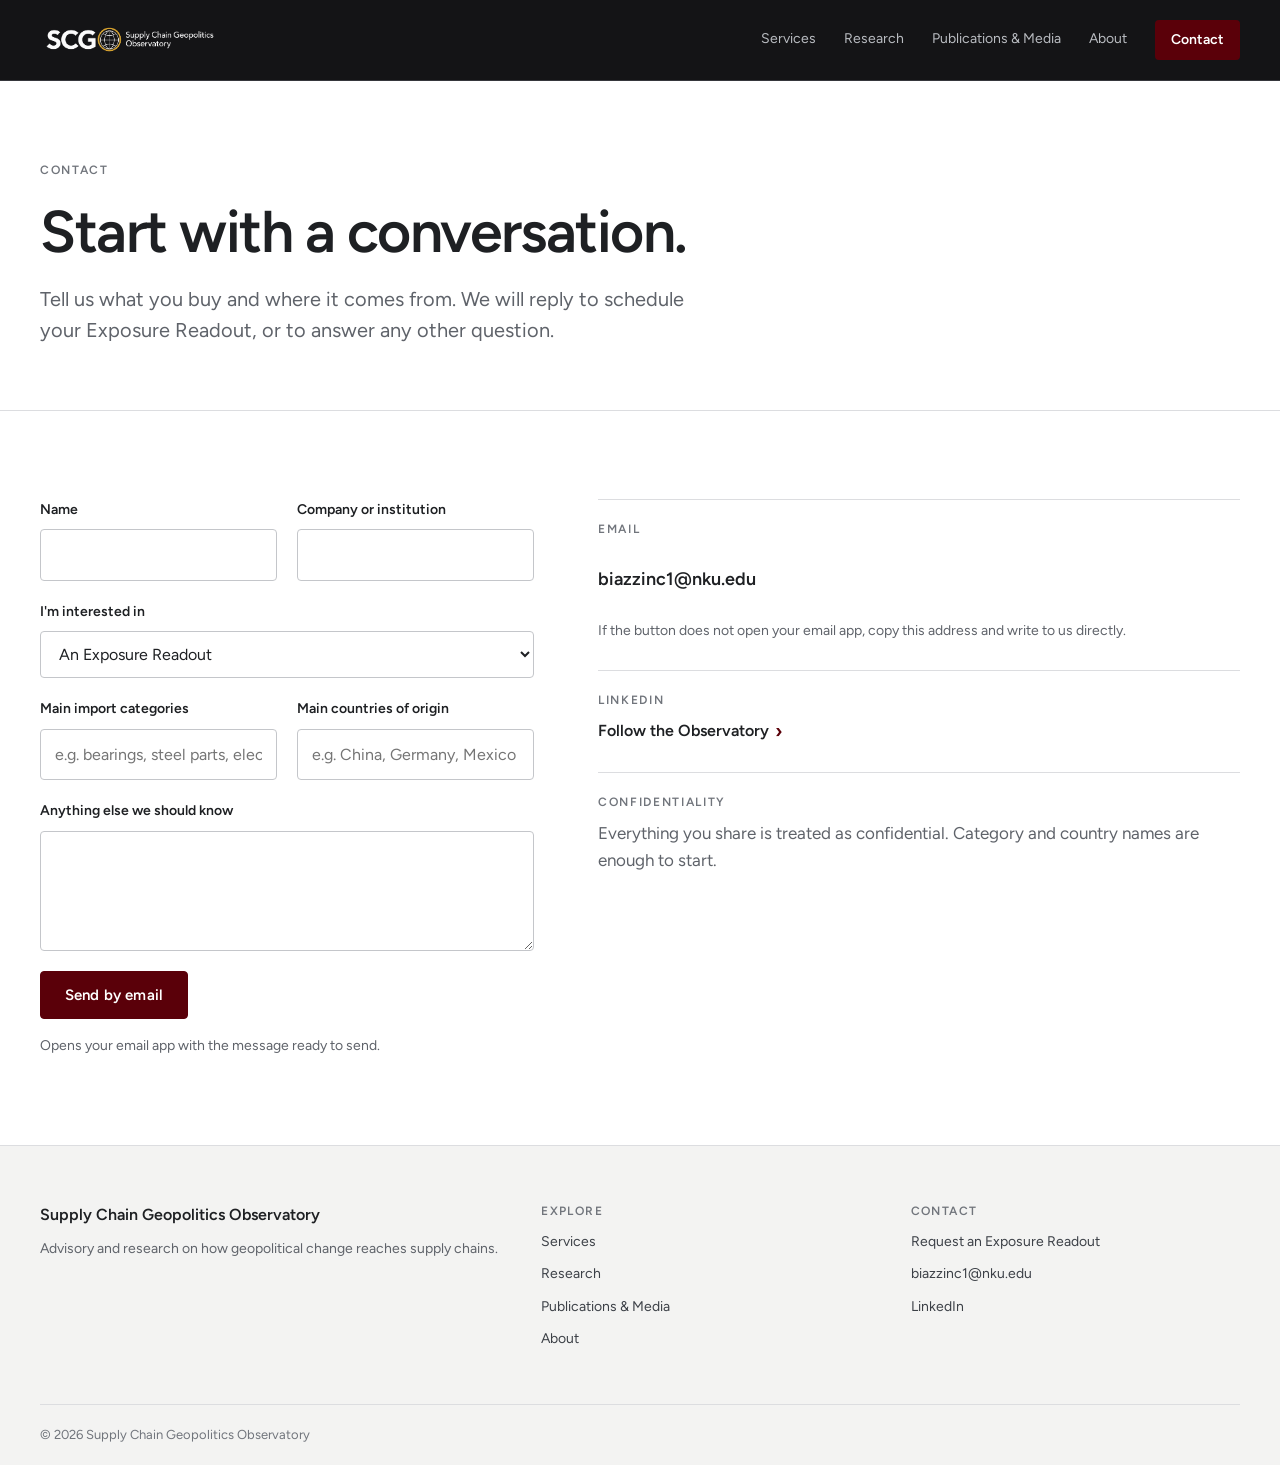
==== contact.html @ 4d45be13 "atualizacao 10302026" ====
<!doctype html>
<html lang="en">
<head>
  <meta charset="utf-8">
  <meta name="viewport" content="width=device-width, initial-scale=1, viewport-fit=cover">
  <meta name="description" content="Request an Exposure Readout or get in touch with the Supply Chain Geopolitics Observatory.">
  <title>Contact | Supply Chain Geopolitics Observatory</title>
  <link rel="icon" href="favicon.svg">
  <link rel="preconnect" href="https://fonts.googleapis.com">
  <link rel="preconnect" href="https://fonts.gstatic.com" crossorigin>
  <link rel="stylesheet" href="https://fonts.googleapis.com/css2?family=Figtree:wght@400;500;600;700&amp;display=swap">
  <link rel="stylesheet" href="site.css">
</head>
<body>
  <a class="sg-skip" href="#main">Skip to content</a>
  <header class="sg-header">
    <div class="sg-wrap sg-header-inner">
      <a class="sg-logo" href="index.html" aria-label="Supply Chain Geopolitics Observatory home">
        <img src="logo.png" alt="SCG Supply Chain Geopolitics Observatory">
      </a>
      <nav class="sg-nav" aria-label="Primary navigation">
        <a href="work-with-us.html">Services</a>
        <a href="projects.html">Research</a>
        <a href="publications.html">Publications &amp; Media</a>
        <a href="who-we-are.html">About</a>
        <a class="sg-nav-cta" href="contact.html" aria-current="page">Contact</a>
      </nav>
    </div>
  </header>

  <main id="main">
    <section class="sg-page-hero">
      <div class="sg-wrap">
        <p class="sg-kicker">Contact</p>
        <h1 class="sg-h1">Start with a conversation.</h1>
        <p class="sg-lede">Tell us what you buy and where it comes from. We will reply to schedule your Exposure Readout, or to answer any other question.</p>
      </div>
    </section>

    <section class="sg-section">
      <div class="sg-wrap sg-contact">
        <form class="sg-form" id="contact-form" novalidate>
          <div class="sg-field">
            <label for="cf-name">Name</label>
            <input id="cf-name" name="name" type="text" autocomplete="name" required>
          </div>
          <div class="sg-field">
            <label for="cf-company">Company or institution</label>
            <input id="cf-company" name="company" type="text" autocomplete="organization">
          </div>
          <div class="sg-field sg-field--full">
            <label for="cf-topic">I'm interested in</label>
            <select id="cf-topic" name="topic">
              <option>An Exposure Readout</option>
              <option>Another service (Map, Scenario Room, Briefing, training)</option>
              <option>A talk or keynote</option>
              <option>The Supply Chain Geopolitics Forum</option>
              <option>Research collaboration or student opportunities</option>
              <option>Something else</option>
            </select>
          </div>
          <div class="sg-field">
            <label for="cf-categories">Main import categories</label>
            <input id="cf-categories" name="categories" type="text" placeholder="e.g. bearings, steel parts, electronics">
          </div>
          <div class="sg-field">
            <label for="cf-countries">Main countries of origin</label>
            <input id="cf-countries" name="countries" type="text" placeholder="e.g. China, Germany, Mexico">
          </div>
          <div class="sg-field sg-field--full">
            <label for="cf-message">Anything else we should know</label>
            <textarea id="cf-message" name="message"></textarea>
          </div>
          <div class="sg-form-foot">
            <button class="sg-btn" type="submit">Send by email</button>
            <p class="sg-note" id="cf-status" role="status">Opens your email app with the message ready to send.</p>
          </div>
        </form>

        <div class="sg-aside">
          <div>
            <p class="sg-kicker">Email</p>
            <p class="sg-email">biazzinc1@nku.edu</p>
            <p class="sg-note">If the button does not open your email app, copy this address and write to us directly.</p>
          </div>
          <div>
            <p class="sg-kicker">LinkedIn</p>
            <a class="sg-link" href="https://www.linkedin.com/company/supply-chain-geopolitics-observ/">Follow the Observatory</a>
          </div>
          <div>
            <p class="sg-kicker">Confidentiality</p>
            <p class="sg-p">Everything you share is treated as confidential. Category and country names are enough to start.</p>
          </div>
        </div>
      </div>
    </section>

    <script>
      (function () {
        var form = document.getElementById('contact-form');
        var status = document.getElementById('cf-status');
        if (!form) return;
        var params = new URLSearchParams(location.search);
        var preset = params.get('topic');
        if (preset) {
          var sel = document.getElementById('cf-topic');
          for (var i = 0; i < sel.options.length; i++) {
            if (sel.options[i].text.toLowerCase().indexOf(preset.toLowerCase()) !== -1) { sel.selectedIndex = i; break; }
          }
        }
        form.addEventListener('submit', function (e) {
          e.preventDefault();
          var name = form.name.value.trim();
          if (!name) {
            status.textContent = 'Please add your name so we know who to reply to.';
            form.name.focus();
            return;
          }
          var topic = form.topic.value;
          var lines = [
            'Name: ' + name,
            'Company: ' + form.company.value.trim(),
            'Interested in: ' + topic,
            'Main import categories: ' + form.categories.value.trim(),
            'Main countries of origin: ' + form.countries.value.trim(),
            '',
            form.message.value.trim()
          ];
          var subject = topic + (form.company.value.trim() ? ' — ' + form.company.value.trim() : '');
          window.location.href = 'mailto:biazzinc1@nku.edu?subject=' + encodeURIComponent(subject) + '&body=' + encodeURIComponent(lines.join('\n'));
          status.textContent = 'Your email app should open with the message filled in. If it does not, write to biazzinc1@nku.edu.';
        });
      })();
    </script>
  </main>

  <footer class="sg-footer">
    <div class="sg-wrap sg-footer-grid">
      <div>
        <p class="sg-footer-title">Supply Chain Geopolitics Observatory</p>
        <p>Advisory and research on how geopolitical change reaches supply chains.</p>
      </div>
      <div>
        <p class="sg-footer-label">Explore</p>
        <a href="work-with-us.html">Services</a>
        <a href="projects.html">Research</a>
        <a href="publications.html">Publications &amp; Media</a>
        <a href="who-we-are.html">About</a>
      </div>
      <div>
        <p class="sg-footer-label">Contact</p>
        <a href="contact.html">Request an Exposure Readout</a>
        <a href="mailto:biazzinc1@nku.edu">biazzinc1@nku.edu</a>
        <a href="https://www.linkedin.com/company/supply-chain-geopolitics-observ/">LinkedIn</a>
      </div>
    </div>
    <div class="sg-wrap"><p class="sg-footer-bottom">© 2026 Supply Chain Geopolitics Observatory</p></div>
  </footer>
</body>
</html>
---- site.css ----
/* SCG Observatory — site design system
   Layout: one 1200px column, light white pages, carbon-black bands for the opening, Rosso Mugello for key actions and a few highlight bands,
   hairline rules instead of boxes, rectangular buttons. Single light look by design. */
:root{
  --lead:#141416;         /* preto carbono: header, hero, dark bands */
  --lead-2:#202125;       /* raised surface on carbon */
  --lead-line:#36373C;
  --accent:#5A0009;       /* Rosso Mugello: key actions and highlight backgrounds */
  --accent-hover:#440007;
  --on-accent-muted:#E2C9CB;
  --ink:#1E2023;          /* headings */
  --text:#3C4047;         /* body */
  --muted:#5F636A;        /* secondary text */
  --label:#71757C;        /* small labels */
  --line:#DCDDE0;
  --soft:#F3F3F2;
  --paper:#FFFFFF;
  --on-lead:#F3F3F2;
  --on-lead-muted:#B9BCC1;
  --font:"Figtree","Segoe UI",Helvetica,Arial,sans-serif;
  --radius:4px;
  color-scheme:light;
}

/* Base */
*{box-sizing:border-box}
html{scroll-behavior:smooth}
body{margin:0;background:var(--paper);color:var(--text);font-family:var(--font);font-size:17px;line-height:1.6;-webkit-font-smoothing:antialiased}
img{max-width:100%}
a{color:inherit;text-decoration:none}
a:focus-visible,button:focus-visible,input:focus-visible,textarea:focus-visible,summary:focus-visible{outline:2px solid var(--lead);outline-offset:3px}
.sg-wrap{max-width:1248px;margin:0 auto;padding-left:max(24px,env(safe-area-inset-left,0px));padding-right:max(24px,env(safe-area-inset-right,0px))}
.sg-skip{position:absolute;left:-9999px}
.sg-skip:focus{left:16px;top:16px;z-index:50;background:var(--paper);color:var(--ink);padding:10px 14px}

/* Type */
.sg-kicker{margin:0;font-size:12px;font-weight:600;letter-spacing:.14em;text-transform:uppercase;color:var(--label)}
.sg-h1,.sg-h2,.sg-h3{margin:0;color:var(--ink);font-weight:600;text-wrap:balance}
.sg-h1{font-size:clamp(38px,4.6vw,60px);line-height:1.08;letter-spacing:-.025em}
.sg-h2{font-size:clamp(28px,3vw,40px);line-height:1.15;letter-spacing:-.02em}
.sg-h3{font-size:21px;line-height:1.3;letter-spacing:-.01em}
.sg-lede{margin:0;font-size:20px;line-height:1.55;color:var(--muted);max-width:680px}
.sg-p{margin:0;color:var(--muted)}
.sg-meta{margin:0;font-size:14px;color:var(--label)}

/* Buttons and links */
.sg-btn{display:inline-flex;align-items:center;justify-content:center;gap:8px;min-height:48px;padding:12px 24px;border-radius:var(--radius);background:var(--accent);color:#fff;font-weight:600;font-size:15px;letter-spacing:.01em;border:1px solid var(--accent);cursor:pointer;font-family:inherit;transition:background .15s,border-color .15s}
.sg-btn:hover{background:var(--accent-hover);border-color:var(--accent-hover)}
.sg-btn--light{background:#fff;color:var(--accent);border-color:#fff}
.sg-btn--light:hover{background:var(--on-lead);border-color:var(--on-lead);color:var(--accent-hover)}
.sg-btn--ghost{background:transparent;color:var(--on-lead);border-color:var(--lead-line)}
.sg-btn--ghost:hover{background:var(--lead-2);border-color:var(--lead-2)}
.sg-link{display:inline-flex;align-items:center;gap:6px;font-weight:600;font-size:16px;color:var(--ink)}
.sg-link::after{content:"›";font-size:20px;line-height:1;color:var(--accent);transition:transform .15s}
.sg-link--light::after{color:inherit}
.sg-link:hover::after{transform:translateX(3px)}
.sg-link--light{color:var(--on-lead)}

/* Header */
.sg-header{background:var(--lead);color:var(--on-lead);position:sticky;top:env(safe-area-inset-top,0px);z-index:20;border-bottom:1px solid var(--lead-line)}
body::before{content:"";position:fixed;inset:0 0 auto;height:env(safe-area-inset-top,0px);z-index:21;background:var(--lead)}
.sg-header-inner{display:flex;align-items:center;justify-content:space-between;gap:16px 32px;min-height:80px;flex-wrap:wrap;padding-block:8px}
.sg-logo img{display:block;height:60px;width:auto}
.sg-nav{display:flex;align-items:center;gap:6px 28px;flex-wrap:wrap;font-size:14px}
.sg-nav a{color:var(--on-lead-muted);padding:6px 0;border-bottom:1px solid transparent;transition:color .15s}
.sg-nav a:hover{color:var(--on-lead)}
.sg-nav a[aria-current="page"]{color:var(--on-lead);border-bottom-color:var(--on-lead)}
.sg-nav a.sg-nav-cta{color:#fff;background:var(--accent);padding:9px 16px;border-radius:var(--radius);font-weight:600;border:0}
.sg-nav a.sg-nav-cta:hover{background:var(--accent-hover)}

/* Sections */
.sg-section{padding-block:88px}
.sg-section--soft{background:var(--soft)}
.sg-section--lead{background:var(--lead);color:var(--on-lead)}
.sg-section--lead .sg-h1,.sg-section--lead .sg-h2,.sg-section--lead .sg-h3{color:var(--on-lead)}
.sg-section--lead .sg-kicker,.sg-section--lead .sg-p,.sg-section--lead .sg-lede{color:var(--on-lead-muted)}
.sg-section--accent{background:var(--accent);color:#fff}
.sg-section--accent .sg-h1,.sg-section--accent .sg-h2,.sg-section--accent .sg-h3{color:#fff}
.sg-section--accent .sg-kicker,.sg-section--accent .sg-p,.sg-section--accent .sg-lede{color:var(--on-accent-muted)}
.sg-section--lead .sg-btn--light{color:var(--lead)}
.sg-section--lead .sg-btn--light:hover{color:var(--lead)}
.sg-section--rule{border-top:1px solid var(--line)}
.sg-stack{display:flex;flex-direction:column;gap:44px}
.sg-head{display:flex;flex-wrap:wrap;justify-content:space-between;align-items:flex-end;gap:16px 32px}
.sg-head>div{display:flex;flex-direction:column;gap:12px;max-width:760px}

/* Page opening (inner pages) */
.sg-page-hero{padding-block:80px 64px;border-bottom:1px solid var(--line)}
.sg-page-hero .sg-wrap{display:flex;flex-direction:column;gap:20px}

/* Home hero */
.sg-hero{background:var(--lead);color:var(--on-lead)}
.sg-hero-grid{padding-block:88px 84px;display:grid;grid-template-columns:1.2fr 1fr;gap:64px;align-items:end}
.sg-hero-copy{display:flex;flex-direction:column;gap:24px;min-width:0}
.sg-hero .sg-kicker{color:var(--on-lead-muted)}
.sg-hero .sg-h1{color:var(--on-lead);font-size:clamp(40px,5vw,66px)}
.sg-hero .sg-lede{color:var(--on-lead-muted)}
.sg-actions{display:flex;flex-wrap:wrap;align-items:center;gap:16px 24px}
.sg-signal{background:var(--lead-2);border-radius:6px;padding:32px;display:flex;flex-direction:column;gap:22px;min-width:0}
.sg-signal p{margin:0}
.sg-signal-head{display:flex;justify-content:space-between;align-items:baseline;gap:8px 16px;flex-wrap:wrap;font-size:13px;color:var(--on-lead-muted)}
.sg-signal-head p:first-child{font-weight:600;letter-spacing:.12em;text-transform:uppercase;font-size:12px;color:var(--on-lead)}
.sg-signal-main{display:flex;flex-direction:column;gap:8px;padding-bottom:22px;border-bottom:1px solid var(--lead-line)}
.sg-fig{font-weight:600;letter-spacing:-.025em;line-height:1;color:var(--on-lead);font-variant-numeric:tabular-nums}
.sg-fig--lg{font-size:clamp(34px,3.8vw,46px)}
.sg-fig--md{font-size:30px;margin-bottom:8px!important}
.sg-signal-note{font-size:15px;line-height:1.5;color:var(--on-lead-muted)}
.sg-signal-pair{display:grid;grid-template-columns:1fr 1fr;gap:20px}
.sg-source{font-size:12px;line-height:1.5;color:var(--on-lead-muted)}

/* Featured-in strip */
.sg-featured{background:var(--soft);border-bottom:1px solid var(--line)}
.sg-featured-inner{display:flex;align-items:center;gap:32px;padding-block:20px}
.sg-featured .sg-kicker{flex-shrink:0}
.sg-marquee{flex:1;min-width:0;overflow:hidden;-webkit-mask-image:linear-gradient(to right,transparent,#000 6%,#000 94%,transparent);mask-image:linear-gradient(to right,transparent,#000 6%,#000 94%,transparent)}
.sg-marquee-track{display:flex;width:max-content;animation:sg-marquee 50s linear infinite}
.sg-marquee:hover .sg-marquee-track{animation-play-state:paused}
.sg-marquee ul{display:flex;list-style:none;margin:0;padding:0;flex-shrink:0}
.sg-marquee li{padding-right:56px;white-space:nowrap;font-size:15px;color:var(--text)}
@keyframes sg-marquee{from{transform:translateX(0)}to{transform:translateX(-50%)}}

/* Ruled columns (3 across) */
.sg-cols{display:grid;grid-template-columns:repeat(3,minmax(0,1fr));border-top:1px solid var(--line)}
.sg-cols>*{padding:32px 40px 0 0;display:flex;flex-direction:column;gap:14px;min-width:0}
.sg-cols>*+*{border-left:1px solid var(--line);padding-left:40px}
.sg-cols--2{grid-template-columns:repeat(2,minmax(0,1fr))}
.sg-offer{margin-top:auto!important;padding-top:14px;font-size:14px;font-weight:600;color:var(--ink)}

/* Ruled list rows */
.sg-rows{border-top:1px solid var(--line);min-width:0}
.sg-row{display:grid;grid-template-columns:200px minmax(0,1fr);gap:8px 32px;padding:28px 0;border-bottom:1px solid var(--line)}
.sg-row>div{display:flex;flex-direction:column;gap:8px;min-width:0}
.sg-row .sg-meta{padding-top:3px}
a.sg-row:hover .sg-h3{text-decoration:underline;text-underline-offset:4px}

/* Split layouts */
.sg-split{display:grid;grid-template-columns:.85fr 1.6fr;gap:64px}
.sg-split>*{min-width:0}
.sg-split-intro{display:flex;flex-direction:column;gap:16px;align-items:flex-start}

/* Cards (news) */
.sg-cards{display:grid;grid-template-columns:repeat(3,minmax(0,1fr));gap:24px}
.sg-card{background:var(--soft);border-radius:6px;padding:28px;display:flex;flex-direction:column;gap:14px;min-width:0}
.sg-card--flush{padding:0;overflow:hidden}
.sg-card-body{padding:24px 28px 28px;display:flex;flex-direction:column;gap:10px}
.sg-card--lead{background:var(--accent);color:#fff}
.sg-card--lead .sg-h3{color:var(--on-lead)}
.sg-card--lead .sg-p,.sg-card--lead .sg-kicker,.sg-card--lead .sg-meta{color:var(--on-accent-muted)}
.sg-push{margin-top:auto}
.sg-date{margin:0;display:flex;align-items:baseline;gap:10px;font-size:44px;font-weight:600;letter-spacing:-.03em;line-height:1}
.sg-date span{font-size:15px;font-weight:400;letter-spacing:0}
.sg-live{display:flex;align-items:center;gap:8px}
.sg-live::before{content:"";width:8px;height:8px;border-radius:50%;background:#2F9E5B}
.sg-person{display:flex;align-items:center;gap:12px}
.sg-person img{width:44px;height:44px;border-radius:50%;object-fit:cover;object-position:top}
.sg-person p{margin:0;line-height:1.3}
.sg-person strong{color:var(--ink);font-size:15px}
.sg-photo{aspect-ratio:16/9;max-width:100%;background:#E6E6E4;display:flex;align-items:center;justify-content:center;padding:16px;text-align:center;font-size:14px;color:var(--muted)}
.sg-gallery{display:grid;grid-template-columns:repeat(4,minmax(0,1fr));gap:16px}
.sg-gallery .sg-photo{aspect-ratio:4/3;border-radius:6px;background:var(--soft);font-size:13px}

/* Pillars (why) */
.sg-pillars{display:grid;grid-template-columns:repeat(3,minmax(0,1fr));gap:40px}
.sg-pillars>div{display:flex;flex-direction:column;gap:12px;border-top:2px solid var(--accent);padding-top:22px}

/* Services page */
.sg-service-group{display:grid;grid-template-columns:.7fr 2fr;gap:48px;padding-block:56px;border-top:1px solid var(--line)}
.sg-service-group:first-child{border-top:0;padding-top:0}
.sg-service-group>*{min-width:0}
.sg-service-group-intro{display:flex;flex-direction:column;gap:10px}
.sg-services{display:grid;grid-template-columns:repeat(2,minmax(0,1fr));gap:24px}
.sg-service{border:1px solid var(--line);border-radius:6px;padding:28px;display:flex;flex-direction:column;gap:14px}
.sg-service-top{display:flex;justify-content:space-between;align-items:baseline;gap:12px;flex-wrap:wrap}
.sg-badge{font-size:13px;font-weight:600;color:var(--muted);background:var(--soft);padding:4px 10px;border-radius:999px;white-space:nowrap}
.sg-q{margin:0;font-size:16px;font-style:italic;color:var(--muted)}
.sg-ticks{list-style:none;margin:0;padding:14px 0 0;border-top:1px solid var(--line);display:flex;flex-direction:column;gap:8px;font-size:15px;color:var(--text)}
.sg-ticks li{display:flex;gap:10px}
.sg-ticks li::before{content:"";flex-shrink:0;width:10px;height:1px;background:var(--accent);margin-top:12px}
.sg-steps{display:grid;grid-template-columns:repeat(3,minmax(0,1fr));gap:40px;counter-reset:step}
.sg-steps>div{display:flex;flex-direction:column;gap:10px;counter-increment:step}
.sg-steps>div::before{content:counter(step);display:flex;align-items:center;justify-content:center;width:36px;height:36px;border-radius:50%;border:1px solid var(--on-lead-muted);font-weight:600;font-size:15px;color:var(--on-lead)}

/* Research page */
.sg-feature{display:grid;grid-template-columns:1fr 1fr;gap:56px;align-items:center}
.sg-feature>*{min-width:0}
.sg-feature img{width:100%;border-radius:6px;display:block}
.sg-feature-copy{display:flex;flex-direction:column;gap:16px;align-items:flex-start}

/* Publications */
.sg-pubs{border-top:1px solid var(--line)}
.sg-pub{display:grid;grid-template-columns:90px minmax(0,1fr);gap:8px 28px;padding:26px 0;border-bottom:1px solid var(--line)}
.sg-pub>div{display:flex;flex-direction:column;gap:6px;min-width:0}
.sg-pub-year{font-size:15px;font-weight:600;color:var(--ink);font-variant-numeric:tabular-nums}
.sg-pub-title{margin:0;font-size:18px;font-weight:600;line-height:1.4;color:var(--ink)}
.sg-pub-authors,.sg-pub-source{margin:0;font-size:15px;line-height:1.5;color:var(--muted)}
.sg-pub-links{display:flex;flex-wrap:wrap;gap:8px 24px;margin-top:4px}
.sg-pub-links a{font-size:15px;font-weight:600;color:var(--ink);text-decoration:underline;text-underline-offset:3px;text-decoration-color:var(--line)}
.sg-pub-links a:hover{text-decoration-color:var(--ink)}
details.sg-more{margin-top:6px}
details.sg-more summary{cursor:pointer;font-size:15px;font-weight:600;color:var(--ink);list-style:none;display:inline-flex;gap:8px;align-items:center}
details.sg-more summary::-webkit-details-marker{display:none}
details.sg-more summary::after{content:"+";font-weight:400;font-size:18px}
details.sg-more[open] summary::after{content:"–"}
.sg-more-body{display:flex;flex-direction:column;gap:14px;margin-top:16px;max-width:720px}
.sg-more-body img{border-radius:6px;display:block}
.sg-video{position:relative;aspect-ratio:16/9;max-width:100%;background:#000;border-radius:6px;overflow:hidden}
.sg-video iframe,.sg-video video{position:absolute;inset:0;width:100%;height:100%;border:0}
audio{width:100%}
.sg-forthcoming{font-style:italic}

/* About */
.sg-founder{display:grid;grid-template-columns:320px minmax(0,1fr);gap:64px;align-items:start}
.sg-founder img{width:100%;aspect-ratio:4/5;object-fit:cover;object-position:top;border-radius:6px;display:block}
.sg-founder-copy{display:flex;flex-direction:column;gap:18px}
.sg-facts{list-style:none;margin:8px 0 0;padding:20px 0 0;border-top:1px solid var(--line);display:grid;grid-template-columns:repeat(3,minmax(0,1fr));gap:20px}
.sg-facts li{display:flex;flex-direction:column;gap:4px;font-size:14px;color:var(--muted);line-height:1.45}
.sg-facts strong{font-size:22px;font-weight:600;color:var(--ink);letter-spacing:-.01em}
.sg-dogs{display:grid;grid-template-columns:repeat(2,minmax(0,1fr));gap:32px}
.sg-dog{display:grid;grid-template-columns:88px minmax(0,1fr);gap:18px;align-items:center}
.sg-dog img{width:88px;height:88px;border-radius:50%;object-fit:cover;object-position:center 18%}
.sg-dog p{margin:0}

/* Contact */
.sg-contact{display:grid;grid-template-columns:1fr 1.3fr;gap:64px;align-items:start}
.sg-contact>*{min-width:0}
.sg-form{display:grid;grid-template-columns:1fr 1fr;gap:20px}
.sg-field{display:flex;flex-direction:column;gap:8px;min-width:0}
.sg-field--full{grid-column:1/-1}
.sg-field label{font-size:14px;font-weight:600;color:var(--ink)}
.sg-field input,.sg-field textarea,.sg-field select{font:inherit;font-size:16px;color:var(--ink);background:var(--paper);border:1px solid #C4C6CA;border-radius:var(--radius);padding:12px 14px;width:100%}
.sg-field textarea{min-height:120px;resize:vertical}
.sg-field input:focus,.sg-field textarea:focus,.sg-field select:focus{border-color:var(--accent);outline:none;box-shadow:0 0 0 3px rgba(90,0,9,.15)}
.sg-form-foot{grid-column:1/-1;display:flex;flex-wrap:wrap;align-items:center;gap:16px 24px}
.sg-note{margin:0;font-size:14px;color:var(--muted)}
.sg-aside{display:flex;flex-direction:column;gap:28px}
.sg-aside>div{display:flex;flex-direction:column;gap:8px;padding-top:20px;border-top:1px solid var(--line)}
.sg-email{font-size:18px;font-weight:600;color:var(--ink);user-select:all;word-break:break-all}

/* CTA band */
.sg-cta{display:grid;grid-template-columns:1.2fr 1fr;gap:32px 80px;align-items:center}
.sg-cta>div{display:flex;flex-direction:column;gap:16px;align-items:flex-start}

/* Footer */
.sg-footer{background:var(--soft);color:var(--muted);font-size:14px;border-top:1px solid var(--line)}
.sg-footer-grid{display:grid;grid-template-columns:1.4fr 1fr 1fr;gap:40px;padding-block:56px 40px}
.sg-footer-grid p{margin:0}
.sg-footer-grid>div{display:flex;flex-direction:column;gap:10px}
.sg-footer-title{font-size:16px;font-weight:600;color:var(--ink)}
.sg-footer-label{font-size:12px;font-weight:600;letter-spacing:.12em;text-transform:uppercase;color:var(--label)}
.sg-footer a{color:var(--text)}
.sg-footer a:hover{color:var(--ink);text-decoration:underline}
.sg-footer-bottom{border-top:1px solid var(--line);padding-block:20px;font-size:13px;color:var(--label)}

/* Responsive */
@media (max-width:1000px){
  .sg-hero-grid,.sg-split,.sg-cta,.sg-feature,.sg-contact,.sg-service-group{grid-template-columns:1fr;gap:40px}
  .sg-cards{grid-template-columns:1fr 1fr}
  .sg-gallery{grid-template-columns:1fr 1fr}
  .sg-founder{grid-template-columns:240px minmax(0,1fr);gap:40px}
}
@media (max-width:760px){
  body{font-size:16px}
  .sg-section{padding-block:64px}
  .sg-page-hero{padding-block:56px 44px}
  .sg-hero-grid{padding-block:64px}
  .sg-cols,.sg-cols--2,.sg-pillars,.sg-steps,.sg-cards,.sg-services,.sg-dogs,.sg-footer-grid{grid-template-columns:1fr}
  .sg-cols>*,.sg-cols>*+*{padding:28px 0;border-left:0}
  .sg-cols>*+*{border-top:1px solid var(--line)}
  .sg-row{grid-template-columns:1fr}
  .sg-founder{grid-template-columns:1fr}
  .sg-founder img{max-width:300px}
  .sg-facts{grid-template-columns:1fr}
  .sg-form{grid-template-columns:1fr}
  .sg-logo img{height:48px}
  .sg-nav{gap:4px 18px;font-size:13px}
}
@media (max-width:560px){
  .sg-signal{padding:24px}
  .sg-signal-pair{grid-template-columns:1fr}
  .sg-featured-inner{flex-direction:column;align-items:flex-start;gap:10px}
  .sg-marquee{width:100%}
  .sg-pub{grid-template-columns:1fr}
}
@media (prefers-reduced-motion:reduce){
  html{scroll-behavior:auto}
  .sg-marquee{-webkit-mask-image:none;mask-image:none}
  .sg-marquee-track{animation:none;width:auto}
  .sg-marquee ul{flex-wrap:wrap;row-gap:8px}
  .sg-marquee ul[aria-hidden]{display:none}
  .sg-link::after,.sg-btn{transition:none}
}
.sg-footer{padding:0}

/* Older pages that still load styles.css (trade, lipstick): keep them in the site palette */
.sg-nav a.sg-nav-cta{border-radius:var(--radius)!important}
.text-link,.citation-list a,.bio-link,.profile-name-row button,.person-card .role,.canine-grid .profile-role{color:var(--ink)!important}
.light-button{background:var(--accent)!important;color:#fff!important;border-radius:var(--radius)!important}
.light-button:hover{background:var(--accent-hover)!important}
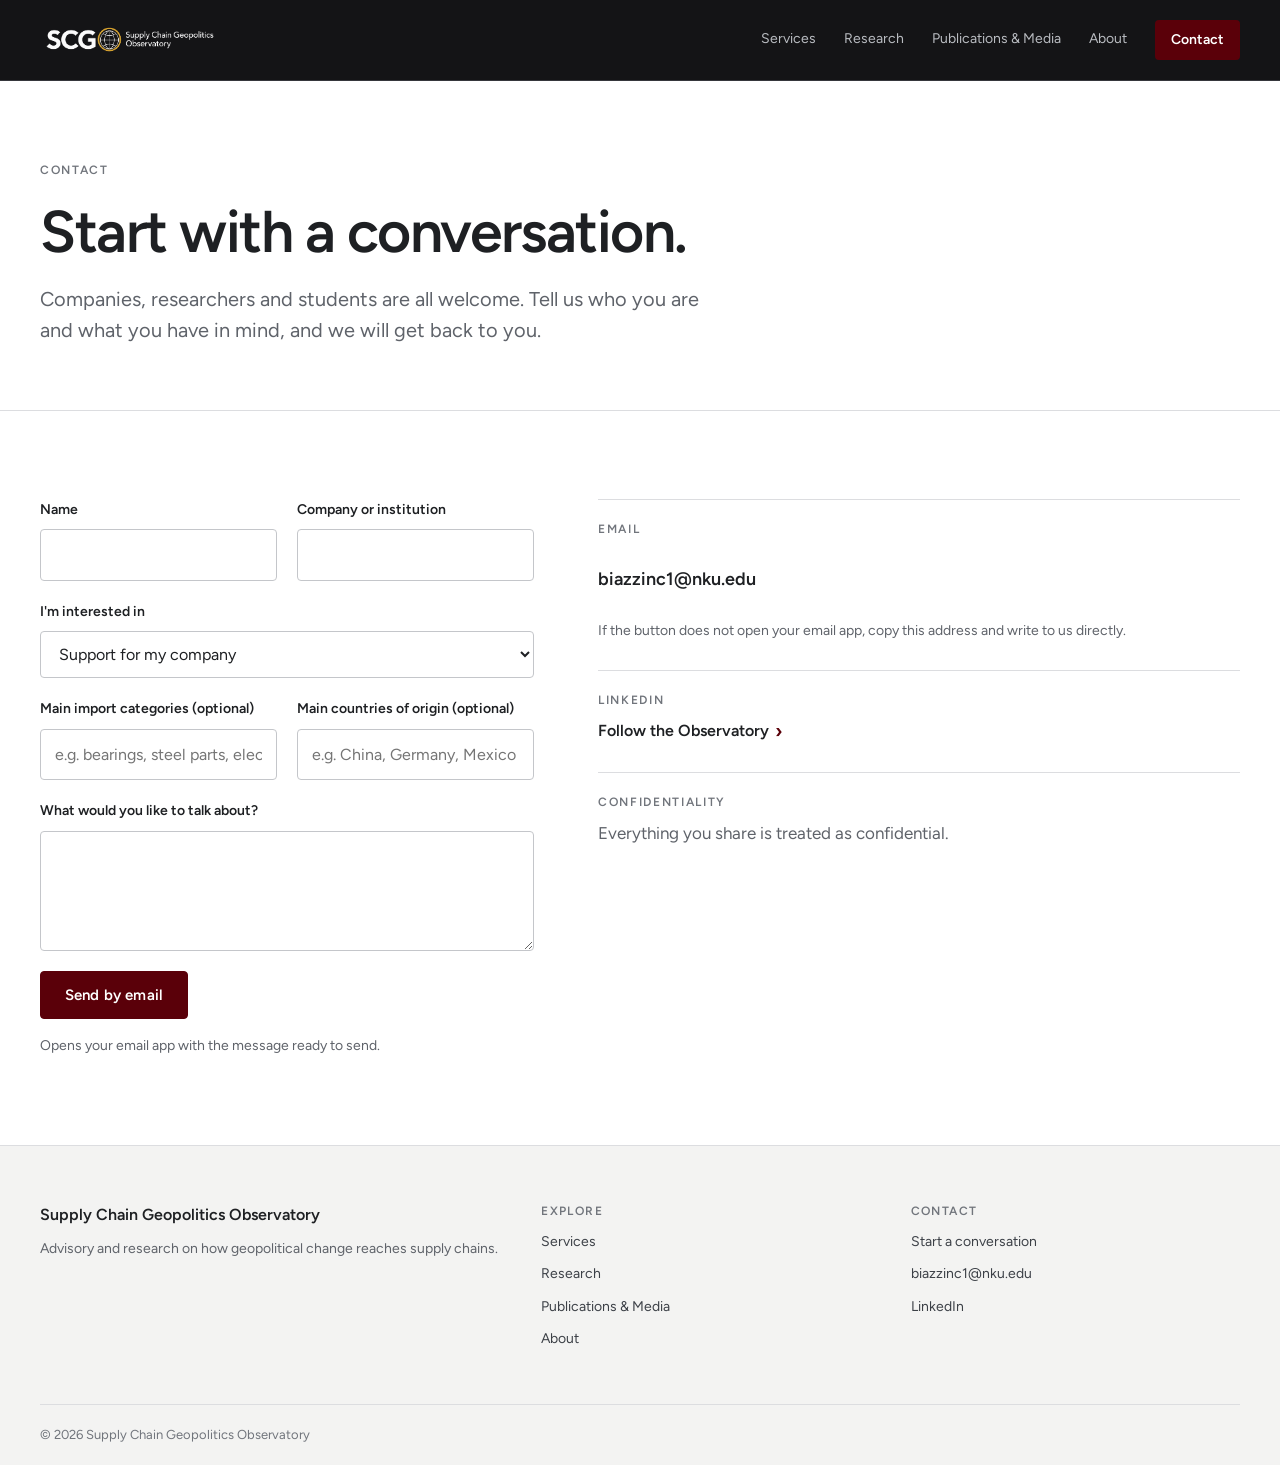
==== commit 6b19a68b: "Add files via upload" ====
--- a/contact.html
+++ b/contact.html
@@ -3,7 +3,7 @@
 <head>
   <meta charset="utf-8">
   <meta name="viewport" content="width=device-width, initial-scale=1, viewport-fit=cover">
-  <meta name="description" content="Request an Exposure Readout or get in touch with the Supply Chain Geopolitics Observatory.">
+  <meta name="description" content="Get in touch with the Supply Chain Geopolitics Observatory. Companies, researchers and students are welcome.">
   <title>Contact | Supply Chain Geopolitics Observatory</title>
   <link rel="icon" href="favicon.svg">
   <link rel="preconnect" href="https://fonts.googleapis.com">
@@ -33,7 +33,7 @@
       <div class="sg-wrap">
         <p class="sg-kicker">Contact</p>
         <h1 class="sg-h1">Start with a conversation.</h1>
-        <p class="sg-lede">Tell us what you buy and where it comes from. We will reply to schedule your Exposure Readout, or to answer any other question.</p>
+        <p class="sg-lede">Companies, researchers and students are all welcome. Tell us who you are and what you have in mind, and we will get back to you.</p>
       </div>
     </section>
 
@@ -51,24 +51,24 @@
           <div class="sg-field sg-field--full">
             <label for="cf-topic">I'm interested in</label>
             <select id="cf-topic" name="topic">
-              <option>An Exposure Readout</option>
-              <option>Another service (Map, Scenario Room, Briefing, training)</option>
+              <option>Support for my company</option>
+              <option>Research collaboration</option>
+              <option>Student opportunities</option>
               <option>A talk or keynote</option>
               <option>The Supply Chain Geopolitics Forum</option>
-              <option>Research collaboration or student opportunities</option>
               <option>Something else</option>
             </select>
           </div>
-          <div class="sg-field">
-            <label for="cf-categories">Main import categories</label>
+          <div class="sg-field" data-company-only>
+            <label for="cf-categories">Main import categories (optional)</label>
             <input id="cf-categories" name="categories" type="text" placeholder="e.g. bearings, steel parts, electronics">
           </div>
-          <div class="sg-field">
-            <label for="cf-countries">Main countries of origin</label>
+          <div class="sg-field" data-company-only>
+            <label for="cf-countries">Main countries of origin (optional)</label>
             <input id="cf-countries" name="countries" type="text" placeholder="e.g. China, Germany, Mexico">
           </div>
           <div class="sg-field sg-field--full">
-            <label for="cf-message">Anything else we should know</label>
+            <label for="cf-message">What would you like to talk about?</label>
             <textarea id="cf-message" name="message"></textarea>
           </div>
           <div class="sg-form-foot">
@@ -89,7 +89,7 @@
           </div>
           <div>
             <p class="sg-kicker">Confidentiality</p>
-            <p class="sg-p">Everything you share is treated as confidential. Category and country names are enough to start.</p>
+            <p class="sg-p">Everything you share is treated as confidential.</p>
           </div>
         </div>
       </div>
@@ -108,6 +108,14 @@
             if (sel.options[i].text.toLowerCase().indexOf(preset.toLowerCase()) !== -1) { sel.selectedIndex = i; break; }
           }
         }
+        var topicSel = document.getElementById('cf-topic');
+        function syncFields() {
+          var show = topicSel.selectedIndex === 0;
+          var els = form.querySelectorAll('[data-company-only]');
+          for (var j = 0; j < els.length; j++) els[j].style.display = show ? '' : 'none';
+        }
+        topicSel.addEventListener('change', syncFields);
+        syncFields();
         form.addEventListener('submit', function (e) {
           e.preventDefault();
           var name = form.name.value.trim();
@@ -117,15 +125,12 @@
             return;
           }
           var topic = form.topic.value;
-          var lines = [
-            'Name: ' + name,
-            'Company: ' + form.company.value.trim(),
-            'Interested in: ' + topic,
-            'Main import categories: ' + form.categories.value.trim(),
-            'Main countries of origin: ' + form.countries.value.trim(),
-            '',
-            form.message.value.trim()
-          ];
+          var lines = ['Name: ' + name, 'Company or institution: ' + form.company.value.trim(), 'Interested in: ' + topic];
+          if (topicSel.selectedIndex === 0) {
+            if (form.categories.value.trim()) lines.push('Main import categories: ' + form.categories.value.trim());
+            if (form.countries.value.trim()) lines.push('Main countries of origin: ' + form.countries.value.trim());
+          }
+          lines.push('', form.message.value.trim());
           var subject = topic + (form.company.value.trim() ? ' — ' + form.company.value.trim() : '');
           window.location.href = 'mailto:biazzinc1@nku.edu?subject=' + encodeURIComponent(subject) + '&body=' + encodeURIComponent(lines.join('\n'));
           status.textContent = 'Your email app should open with the message filled in. If it does not, write to biazzinc1@nku.edu.';
@@ -149,7 +154,7 @@
       </div>
       <div>
         <p class="sg-footer-label">Contact</p>
-        <a href="contact.html">Request an Exposure Readout</a>
+        <a href="contact.html">Start a conversation</a>
         <a href="mailto:biazzinc1@nku.edu">biazzinc1@nku.edu</a>
         <a href="https://www.linkedin.com/company/supply-chain-geopolitics-observ/">LinkedIn</a>
       </div>
--- a/site.css
+++ b/site.css
@@ -2,133 +2,133 @@
    Layout: one 1200px column, light white pages, carbon-black bands for the opening, Rosso Mugello for key actions and a few highlight bands,
    hairline rules instead of boxes, rectangular buttons. Single light look by design. */
 :root{
-  --lead:#141416;         /* preto carbono: header, hero, dark bands */
-  --lead-2:#202125;       /* raised surface on carbon */
-  --lead-line:#36373C;
-  --accent:#5A0009;       /* Rosso Mugello: key actions and highlight backgrounds */
-  --accent-hover:#440007;
-  --on-accent-muted:#E2C9CB;
-  --ink:#1E2023;          /* headings */
-  --text:#3C4047;         /* body */
-  --muted:#5F636A;        /* secondary text */
-  --label:#71757C;        /* small labels */
-  --line:#DCDDE0;
-  --soft:#F3F3F2;
-  --paper:#FFFFFF;
-  --on-lead:#F3F3F2;
-  --on-lead-muted:#B9BCC1;
-  --font:"Figtree","Segoe UI",Helvetica,Arial,sans-serif;
-  --radius:4px;
+  --sg-lead:#141416;         /* preto carbono: header, hero, dark bands */
+  --sg-lead-2:#202125;       /* raised surface on carbon */
+  --sg-lead-line:#36373C;
+  --sg-accent:#5A0009;       /* Rosso Mugello: key actions and highlight backgrounds */
+  --sg-accent-hover:#440007;
+  --sg-on-accent-muted:#E2C9CB;
+  --sg-ink:#1E2023;          /* headings */
+  --sg-text:#3C4047;         /* body */
+  --sg-muted:#5F636A;        /* secondary text */
+  --sg-label:#71757C;        /* small labels */
+  --sg-line:#DCDDE0;
+  --sg-soft:#F3F3F2;
+  --sg-paper:#FFFFFF;
+  --sg-on-lead:#F3F3F2;
+  --sg-on-lead-muted:#B9BCC1;
+  --sg-font:"Figtree","Segoe UI",Helvetica,Arial,sans-serif;
+  --sg-radius:4px;
   color-scheme:light;
 }
 
 /* Base */
 *{box-sizing:border-box}
 html{scroll-behavior:smooth}
-body{margin:0;background:var(--paper);color:var(--text);font-family:var(--font);font-size:17px;line-height:1.6;-webkit-font-smoothing:antialiased}
+body{margin:0;background:var(--sg-paper);color:var(--sg-text);font-family:var(--sg-font);font-size:17px;line-height:1.6;-webkit-font-smoothing:antialiased}
 img{max-width:100%}
 a{color:inherit;text-decoration:none}
-a:focus-visible,button:focus-visible,input:focus-visible,textarea:focus-visible,summary:focus-visible{outline:2px solid var(--lead);outline-offset:3px}
+a:focus-visible,button:focus-visible,input:focus-visible,textarea:focus-visible,summary:focus-visible{outline:2px solid var(--sg-lead);outline-offset:3px}
 .sg-wrap{max-width:1248px;margin:0 auto;padding-left:max(24px,env(safe-area-inset-left,0px));padding-right:max(24px,env(safe-area-inset-right,0px))}
 .sg-skip{position:absolute;left:-9999px}
-.sg-skip:focus{left:16px;top:16px;z-index:50;background:var(--paper);color:var(--ink);padding:10px 14px}
+.sg-skip:focus{left:16px;top:16px;z-index:50;background:var(--sg-paper);color:var(--sg-ink);padding:10px 14px}
 
 /* Type */
-.sg-kicker{margin:0;font-size:12px;font-weight:600;letter-spacing:.14em;text-transform:uppercase;color:var(--label)}
-.sg-h1,.sg-h2,.sg-h3{margin:0;color:var(--ink);font-weight:600;text-wrap:balance}
+.sg-kicker{margin:0;font-size:12px;font-weight:600;letter-spacing:.14em;text-transform:uppercase;color:var(--sg-label)}
+.sg-h1,.sg-h2,.sg-h3{margin:0;color:var(--sg-ink);font-weight:600;text-wrap:balance}
 .sg-h1{font-size:clamp(38px,4.6vw,60px);line-height:1.08;letter-spacing:-.025em}
 .sg-h2{font-size:clamp(28px,3vw,40px);line-height:1.15;letter-spacing:-.02em}
 .sg-h3{font-size:21px;line-height:1.3;letter-spacing:-.01em}
-.sg-lede{margin:0;font-size:20px;line-height:1.55;color:var(--muted);max-width:680px}
-.sg-p{margin:0;color:var(--muted)}
-.sg-meta{margin:0;font-size:14px;color:var(--label)}
+.sg-lede{margin:0;font-size:20px;line-height:1.55;color:var(--sg-muted);max-width:680px}
+.sg-p{margin:0;color:var(--sg-muted)}
+.sg-meta{margin:0;font-size:14px;color:var(--sg-label)}
 
 /* Buttons and links */
-.sg-btn{display:inline-flex;align-items:center;justify-content:center;gap:8px;min-height:48px;padding:12px 24px;border-radius:var(--radius);background:var(--accent);color:#fff;font-weight:600;font-size:15px;letter-spacing:.01em;border:1px solid var(--accent);cursor:pointer;font-family:inherit;transition:background .15s,border-color .15s}
-.sg-btn:hover{background:var(--accent-hover);border-color:var(--accent-hover)}
-.sg-btn--light{background:#fff;color:var(--accent);border-color:#fff}
-.sg-btn--light:hover{background:var(--on-lead);border-color:var(--on-lead);color:var(--accent-hover)}
-.sg-btn--ghost{background:transparent;color:var(--on-lead);border-color:var(--lead-line)}
-.sg-btn--ghost:hover{background:var(--lead-2);border-color:var(--lead-2)}
-.sg-link{display:inline-flex;align-items:center;gap:6px;font-weight:600;font-size:16px;color:var(--ink)}
-.sg-link::after{content:"›";font-size:20px;line-height:1;color:var(--accent);transition:transform .15s}
+.sg-btn{display:inline-flex;align-items:center;justify-content:center;gap:8px;min-height:48px;padding:12px 24px;border-radius:var(--sg-radius);background:var(--sg-accent);color:#fff;font-weight:600;font-size:15px;letter-spacing:.01em;border:1px solid var(--sg-accent);cursor:pointer;font-family:inherit;transition:background .15s,border-color .15s}
+.sg-btn:hover{background:var(--sg-accent-hover);border-color:var(--sg-accent-hover)}
+.sg-btn--light{background:#fff;color:var(--sg-accent);border-color:#fff}
+.sg-btn--light:hover{background:var(--sg-on-lead);border-color:var(--sg-on-lead);color:var(--sg-accent-hover)}
+.sg-btn--ghost{background:transparent;color:var(--sg-on-lead);border-color:var(--sg-lead-line)}
+.sg-btn--ghost:hover{background:var(--sg-lead-2);border-color:var(--sg-lead-2)}
+.sg-link{display:inline-flex;align-items:center;gap:6px;font-weight:600;font-size:16px;color:var(--sg-ink)}
+.sg-link::after{content:"›";font-size:20px;line-height:1;color:var(--sg-accent);transition:transform .15s}
 .sg-link--light::after{color:inherit}
 .sg-link:hover::after{transform:translateX(3px)}
-.sg-link--light{color:var(--on-lead)}
+.sg-link--light{color:var(--sg-on-lead)}
 
 /* Header */
-.sg-header{background:var(--lead);color:var(--on-lead);position:sticky;top:env(safe-area-inset-top,0px);z-index:20;border-bottom:1px solid var(--lead-line)}
-body::before{content:"";position:fixed;inset:0 0 auto;height:env(safe-area-inset-top,0px);z-index:21;background:var(--lead)}
+.sg-header{background:var(--sg-lead);color:var(--sg-on-lead);position:sticky;top:env(safe-area-inset-top,0px);z-index:20;border-bottom:1px solid var(--sg-lead-line)}
+body::before{content:"";position:fixed;inset:0 0 auto;height:env(safe-area-inset-top,0px);z-index:21;background:var(--sg-lead)}
 .sg-header-inner{display:flex;align-items:center;justify-content:space-between;gap:16px 32px;min-height:80px;flex-wrap:wrap;padding-block:8px}
 .sg-logo img{display:block;height:60px;width:auto}
 .sg-nav{display:flex;align-items:center;gap:6px 28px;flex-wrap:wrap;font-size:14px}
-.sg-nav a{color:var(--on-lead-muted);padding:6px 0;border-bottom:1px solid transparent;transition:color .15s}
-.sg-nav a:hover{color:var(--on-lead)}
-.sg-nav a[aria-current="page"]{color:var(--on-lead);border-bottom-color:var(--on-lead)}
-.sg-nav a.sg-nav-cta{color:#fff;background:var(--accent);padding:9px 16px;border-radius:var(--radius);font-weight:600;border:0}
-.sg-nav a.sg-nav-cta:hover{background:var(--accent-hover)}
+.sg-nav a{color:var(--sg-on-lead-muted);padding:6px 0;border-bottom:1px solid transparent;transition:color .15s}
+.sg-nav a:hover{color:var(--sg-on-lead)}
+.sg-nav a[aria-current="page"]{color:var(--sg-on-lead);border-bottom-color:var(--sg-on-lead)}
+.sg-nav a.sg-nav-cta{color:#fff;background:var(--sg-accent);padding:9px 16px;border-radius:var(--sg-radius);font-weight:600;border:0}
+.sg-nav a.sg-nav-cta:hover{background:var(--sg-accent-hover)}
 
 /* Sections */
 .sg-section{padding-block:88px}
-.sg-section--soft{background:var(--soft)}
-.sg-section--lead{background:var(--lead);color:var(--on-lead)}
-.sg-section--lead .sg-h1,.sg-section--lead .sg-h2,.sg-section--lead .sg-h3{color:var(--on-lead)}
-.sg-section--lead .sg-kicker,.sg-section--lead .sg-p,.sg-section--lead .sg-lede{color:var(--on-lead-muted)}
-.sg-section--accent{background:var(--accent);color:#fff}
+.sg-section--soft{background:var(--sg-soft)}
+.sg-section--lead{background:var(--sg-lead);color:var(--sg-on-lead)}
+.sg-section--lead .sg-h1,.sg-section--lead .sg-h2,.sg-section--lead .sg-h3{color:var(--sg-on-lead)}
+.sg-section--lead .sg-kicker,.sg-section--lead .sg-p,.sg-section--lead .sg-lede{color:var(--sg-on-lead-muted)}
+.sg-section--accent{background:var(--sg-accent);color:#fff}
 .sg-section--accent .sg-h1,.sg-section--accent .sg-h2,.sg-section--accent .sg-h3{color:#fff}
-.sg-section--accent .sg-kicker,.sg-section--accent .sg-p,.sg-section--accent .sg-lede{color:var(--on-accent-muted)}
-.sg-section--lead .sg-btn--light{color:var(--lead)}
-.sg-section--lead .sg-btn--light:hover{color:var(--lead)}
-.sg-section--rule{border-top:1px solid var(--line)}
+.sg-section--accent .sg-kicker,.sg-section--accent .sg-p,.sg-section--accent .sg-lede{color:var(--sg-on-accent-muted)}
+.sg-section--lead .sg-btn--light{color:var(--sg-lead)}
+.sg-section--lead .sg-btn--light:hover{color:var(--sg-lead)}
+.sg-section--rule{border-top:1px solid var(--sg-line)}
 .sg-stack{display:flex;flex-direction:column;gap:44px}
 .sg-head{display:flex;flex-wrap:wrap;justify-content:space-between;align-items:flex-end;gap:16px 32px}
 .sg-head>div{display:flex;flex-direction:column;gap:12px;max-width:760px}
 
 /* Page opening (inner pages) */
-.sg-page-hero{padding-block:80px 64px;border-bottom:1px solid var(--line)}
+.sg-page-hero{padding-block:80px 64px;border-bottom:1px solid var(--sg-line)}
 .sg-page-hero .sg-wrap{display:flex;flex-direction:column;gap:20px}
 
 /* Home hero */
-.sg-hero{background:var(--lead);color:var(--on-lead)}
+.sg-hero{background:#F7F6F3;color:var(--sg-ink);border-bottom:1px solid var(--sg-line)}
 .sg-hero-grid{padding-block:88px 84px;display:grid;grid-template-columns:1.2fr 1fr;gap:64px;align-items:end}
 .sg-hero-copy{display:flex;flex-direction:column;gap:24px;min-width:0}
-.sg-hero .sg-kicker{color:var(--on-lead-muted)}
-.sg-hero .sg-h1{color:var(--on-lead);font-size:clamp(40px,5vw,66px)}
-.sg-hero .sg-lede{color:var(--on-lead-muted)}
+.sg-hero .sg-kicker{color:var(--sg-accent)}
+.sg-hero .sg-h1{color:var(--sg-ink);font-size:clamp(40px,5vw,64px)}
+.sg-hero .sg-lede{color:var(--sg-muted)}
 .sg-actions{display:flex;flex-wrap:wrap;align-items:center;gap:16px 24px}
-.sg-signal{background:var(--lead-2);border-radius:6px;padding:32px;display:flex;flex-direction:column;gap:22px;min-width:0}
+.sg-signal{background:var(--sg-lead);border-top:3px solid var(--sg-accent);border-radius:6px;padding:32px;display:flex;flex-direction:column;gap:22px;min-width:0}
 .sg-signal p{margin:0}
-.sg-signal-head{display:flex;justify-content:space-between;align-items:baseline;gap:8px 16px;flex-wrap:wrap;font-size:13px;color:var(--on-lead-muted)}
-.sg-signal-head p:first-child{font-weight:600;letter-spacing:.12em;text-transform:uppercase;font-size:12px;color:var(--on-lead)}
-.sg-signal-main{display:flex;flex-direction:column;gap:8px;padding-bottom:22px;border-bottom:1px solid var(--lead-line)}
-.sg-fig{font-weight:600;letter-spacing:-.025em;line-height:1;color:var(--on-lead);font-variant-numeric:tabular-nums}
+.sg-signal-head{display:flex;justify-content:space-between;align-items:baseline;gap:8px 16px;flex-wrap:wrap;font-size:13px;color:var(--sg-on-lead-muted)}
+.sg-signal-head p:first-child{font-weight:600;letter-spacing:.12em;text-transform:uppercase;font-size:12px;color:var(--sg-on-lead)}
+.sg-signal-main{display:flex;flex-direction:column;gap:8px;padding-bottom:22px;border-bottom:1px solid var(--sg-lead-line)}
+.sg-fig{font-weight:600;letter-spacing:-.025em;line-height:1;color:var(--sg-on-lead);font-variant-numeric:tabular-nums}
 .sg-fig--lg{font-size:clamp(34px,3.8vw,46px)}
 .sg-fig--md{font-size:30px;margin-bottom:8px!important}
-.sg-signal-note{font-size:15px;line-height:1.5;color:var(--on-lead-muted)}
+.sg-signal-note{font-size:15px;line-height:1.5;color:var(--sg-on-lead-muted)}
 .sg-signal-pair{display:grid;grid-template-columns:1fr 1fr;gap:20px}
-.sg-source{font-size:12px;line-height:1.5;color:var(--on-lead-muted)}
+.sg-source{font-size:12px;line-height:1.5;color:var(--sg-on-lead-muted)}
 
 /* Featured-in strip */
-.sg-featured{background:var(--soft);border-bottom:1px solid var(--line)}
+.sg-featured{background:var(--sg-paper);border-bottom:1px solid var(--sg-line)}
 .sg-featured-inner{display:flex;align-items:center;gap:32px;padding-block:20px}
 .sg-featured .sg-kicker{flex-shrink:0}
 .sg-marquee{flex:1;min-width:0;overflow:hidden;-webkit-mask-image:linear-gradient(to right,transparent,#000 6%,#000 94%,transparent);mask-image:linear-gradient(to right,transparent,#000 6%,#000 94%,transparent)}
 .sg-marquee-track{display:flex;width:max-content;animation:sg-marquee 50s linear infinite}
 .sg-marquee:hover .sg-marquee-track{animation-play-state:paused}
 .sg-marquee ul{display:flex;list-style:none;margin:0;padding:0;flex-shrink:0}
-.sg-marquee li{padding-right:56px;white-space:nowrap;font-size:15px;color:var(--text)}
+.sg-marquee li{padding-right:56px;white-space:nowrap;font-size:15px;color:var(--sg-text)}
 @keyframes sg-marquee{from{transform:translateX(0)}to{transform:translateX(-50%)}}
 
 /* Ruled columns (3 across) */
-.sg-cols{display:grid;grid-template-columns:repeat(3,minmax(0,1fr));border-top:1px solid var(--line)}
+.sg-cols{display:grid;grid-template-columns:repeat(3,minmax(0,1fr));border-top:1px solid var(--sg-line)}
 .sg-cols>*{padding:32px 40px 0 0;display:flex;flex-direction:column;gap:14px;min-width:0}
-.sg-cols>*+*{border-left:1px solid var(--line);padding-left:40px}
+.sg-cols>*+*{border-left:1px solid var(--sg-line);padding-left:40px}
 .sg-cols--2{grid-template-columns:repeat(2,minmax(0,1fr))}
-.sg-offer{margin-top:auto!important;padding-top:14px;font-size:14px;font-weight:600;color:var(--ink)}
+.sg-offer{margin-top:auto!important;padding-top:14px;font-size:14px;font-weight:600;color:var(--sg-ink)}
 
 /* Ruled list rows */
-.sg-rows{border-top:1px solid var(--line);min-width:0}
-.sg-row{display:grid;grid-template-columns:200px minmax(0,1fr);gap:8px 32px;padding:28px 0;border-bottom:1px solid var(--line)}
+.sg-rows{border-top:1px solid var(--sg-line);min-width:0}
+.sg-row{display:grid;grid-template-columns:200px minmax(0,1fr);gap:8px 32px;padding:28px 0;border-bottom:1px solid var(--sg-line)}
 .sg-row>div{display:flex;flex-direction:column;gap:8px;min-width:0}
 .sg-row .sg-meta{padding-top:3px}
 a.sg-row:hover .sg-h3{text-decoration:underline;text-underline-offset:4px}
@@ -140,12 +140,12 @@
 
 /* Cards (news) */
 .sg-cards{display:grid;grid-template-columns:repeat(3,minmax(0,1fr));gap:24px}
-.sg-card{background:var(--soft);border-radius:6px;padding:28px;display:flex;flex-direction:column;gap:14px;min-width:0}
+.sg-card{background:var(--sg-soft);border-radius:6px;padding:28px;display:flex;flex-direction:column;gap:14px;min-width:0}
 .sg-card--flush{padding:0;overflow:hidden}
 .sg-card-body{padding:24px 28px 28px;display:flex;flex-direction:column;gap:10px}
-.sg-card--lead{background:var(--accent);color:#fff}
-.sg-card--lead .sg-h3{color:var(--on-lead)}
-.sg-card--lead .sg-p,.sg-card--lead .sg-kicker,.sg-card--lead .sg-meta{color:var(--on-accent-muted)}
+.sg-card--lead{background:var(--sg-accent);color:#fff}
+.sg-card--lead .sg-h3{color:var(--sg-on-lead)}
+.sg-card--lead .sg-p,.sg-card--lead .sg-kicker,.sg-card--lead .sg-meta{color:var(--sg-on-accent-muted)}
 .sg-push{margin-top:auto}
 .sg-date{margin:0;display:flex;align-items:baseline;gap:10px;font-size:44px;font-weight:600;letter-spacing:-.03em;line-height:1}
 .sg-date span{font-size:15px;font-weight:400;letter-spacing:0}
@@ -154,31 +154,31 @@
 .sg-person{display:flex;align-items:center;gap:12px}
 .sg-person img{width:44px;height:44px;border-radius:50%;object-fit:cover;object-position:top}
 .sg-person p{margin:0;line-height:1.3}
-.sg-person strong{color:var(--ink);font-size:15px}
-.sg-photo{aspect-ratio:16/9;max-width:100%;background:#E6E6E4;display:flex;align-items:center;justify-content:center;padding:16px;text-align:center;font-size:14px;color:var(--muted)}
+.sg-person strong{color:var(--sg-ink);font-size:15px}
+.sg-photo{aspect-ratio:16/9;max-width:100%;background:#E6E6E4;display:flex;align-items:center;justify-content:center;padding:16px;text-align:center;font-size:14px;color:var(--sg-muted)}
 .sg-gallery{display:grid;grid-template-columns:repeat(4,minmax(0,1fr));gap:16px}
-.sg-gallery .sg-photo{aspect-ratio:4/3;border-radius:6px;background:var(--soft);font-size:13px}
+.sg-gallery .sg-photo{aspect-ratio:4/3;border-radius:6px;background:var(--sg-soft);font-size:13px}
 
 /* Pillars (why) */
 .sg-pillars{display:grid;grid-template-columns:repeat(3,minmax(0,1fr));gap:40px}
-.sg-pillars>div{display:flex;flex-direction:column;gap:12px;border-top:2px solid var(--accent);padding-top:22px}
+.sg-pillars>div{display:flex;flex-direction:column;gap:10px;border-top:2px solid var(--sg-accent);padding-top:22px}
 
 /* Services page */
-.sg-service-group{display:grid;grid-template-columns:.7fr 2fr;gap:48px;padding-block:56px;border-top:1px solid var(--line)}
+.sg-service-group{display:grid;grid-template-columns:.7fr 2fr;gap:48px;padding-block:56px;border-top:1px solid var(--sg-line)}
 .sg-service-group:first-child{border-top:0;padding-top:0}
 .sg-service-group>*{min-width:0}
 .sg-service-group-intro{display:flex;flex-direction:column;gap:10px}
 .sg-services{display:grid;grid-template-columns:repeat(2,minmax(0,1fr));gap:24px}
-.sg-service{border:1px solid var(--line);border-radius:6px;padding:28px;display:flex;flex-direction:column;gap:14px}
+.sg-service{border:1px solid var(--sg-line);border-radius:6px;padding:28px;display:flex;flex-direction:column;gap:14px}
 .sg-service-top{display:flex;justify-content:space-between;align-items:baseline;gap:12px;flex-wrap:wrap}
-.sg-badge{font-size:13px;font-weight:600;color:var(--muted);background:var(--soft);padding:4px 10px;border-radius:999px;white-space:nowrap}
-.sg-q{margin:0;font-size:16px;font-style:italic;color:var(--muted)}
-.sg-ticks{list-style:none;margin:0;padding:14px 0 0;border-top:1px solid var(--line);display:flex;flex-direction:column;gap:8px;font-size:15px;color:var(--text)}
+.sg-badge{font-size:13px;font-weight:600;color:var(--sg-muted);background:var(--sg-soft);padding:4px 10px;border-radius:999px;white-space:nowrap}
+.sg-q{margin:0;font-size:16px;font-style:italic;color:var(--sg-muted)}
+.sg-ticks{list-style:none;margin:0;padding:14px 0 0;border-top:1px solid var(--sg-line);display:flex;flex-direction:column;gap:8px;font-size:15px;color:var(--sg-text)}
 .sg-ticks li{display:flex;gap:10px}
-.sg-ticks li::before{content:"";flex-shrink:0;width:10px;height:1px;background:var(--accent);margin-top:12px}
+.sg-ticks li::before{content:"";flex-shrink:0;width:10px;height:1px;background:var(--sg-accent);margin-top:12px}
 .sg-steps{display:grid;grid-template-columns:repeat(3,minmax(0,1fr));gap:40px;counter-reset:step}
 .sg-steps>div{display:flex;flex-direction:column;gap:10px;counter-increment:step}
-.sg-steps>div::before{content:counter(step);display:flex;align-items:center;justify-content:center;width:36px;height:36px;border-radius:50%;border:1px solid var(--on-lead-muted);font-weight:600;font-size:15px;color:var(--on-lead)}
+.sg-steps>div::before{content:counter(step);display:flex;align-items:center;justify-content:center;width:36px;height:36px;border-radius:50%;border:1px solid var(--sg-on-lead-muted);font-weight:600;font-size:15px;color:var(--sg-on-lead)}
 
 /* Research page */
 .sg-feature{display:grid;grid-template-columns:1fr 1fr;gap:56px;align-items:center}
@@ -187,17 +187,17 @@
 .sg-feature-copy{display:flex;flex-direction:column;gap:16px;align-items:flex-start}
 
 /* Publications */
-.sg-pubs{border-top:1px solid var(--line)}
-.sg-pub{display:grid;grid-template-columns:90px minmax(0,1fr);gap:8px 28px;padding:26px 0;border-bottom:1px solid var(--line)}
+.sg-pubs{border-top:1px solid var(--sg-line)}
+.sg-pub{display:grid;grid-template-columns:90px minmax(0,1fr);gap:8px 28px;padding:26px 0;border-bottom:1px solid var(--sg-line)}
 .sg-pub>div{display:flex;flex-direction:column;gap:6px;min-width:0}
-.sg-pub-year{font-size:15px;font-weight:600;color:var(--ink);font-variant-numeric:tabular-nums}
-.sg-pub-title{margin:0;font-size:18px;font-weight:600;line-height:1.4;color:var(--ink)}
-.sg-pub-authors,.sg-pub-source{margin:0;font-size:15px;line-height:1.5;color:var(--muted)}
+.sg-pub-year{font-size:15px;font-weight:600;color:var(--sg-ink);font-variant-numeric:tabular-nums}
+.sg-pub-title{margin:0;font-size:18px;font-weight:600;line-height:1.4;color:var(--sg-ink)}
+.sg-pub-authors,.sg-pub-source{margin:0;font-size:15px;line-height:1.5;color:var(--sg-muted)}
 .sg-pub-links{display:flex;flex-wrap:wrap;gap:8px 24px;margin-top:4px}
-.sg-pub-links a{font-size:15px;font-weight:600;color:var(--ink);text-decoration:underline;text-underline-offset:3px;text-decoration-color:var(--line)}
-.sg-pub-links a:hover{text-decoration-color:var(--ink)}
+.sg-pub-links a{font-size:15px;font-weight:600;color:var(--sg-ink);text-decoration:underline;text-underline-offset:3px;text-decoration-color:var(--sg-line)}
+.sg-pub-links a:hover{text-decoration-color:var(--sg-ink)}
 details.sg-more{margin-top:6px}
-details.sg-more summary{cursor:pointer;font-size:15px;font-weight:600;color:var(--ink);list-style:none;display:inline-flex;gap:8px;align-items:center}
+details.sg-more summary{cursor:pointer;font-size:15px;font-weight:600;color:var(--sg-ink);list-style:none;display:inline-flex;gap:8px;align-items:center}
 details.sg-more summary::-webkit-details-marker{display:none}
 details.sg-more summary::after{content:"+";font-weight:400;font-size:18px}
 details.sg-more[open] summary::after{content:"–"}
@@ -212,9 +212,9 @@
 .sg-founder{display:grid;grid-template-columns:320px minmax(0,1fr);gap:64px;align-items:start}
 .sg-founder img{width:100%;aspect-ratio:4/5;object-fit:cover;object-position:top;border-radius:6px;display:block}
 .sg-founder-copy{display:flex;flex-direction:column;gap:18px}
-.sg-facts{list-style:none;margin:8px 0 0;padding:20px 0 0;border-top:1px solid var(--line);display:grid;grid-template-columns:repeat(3,minmax(0,1fr));gap:20px}
-.sg-facts li{display:flex;flex-direction:column;gap:4px;font-size:14px;color:var(--muted);line-height:1.45}
-.sg-facts strong{font-size:22px;font-weight:600;color:var(--ink);letter-spacing:-.01em}
+.sg-facts{list-style:none;margin:8px 0 0;padding:20px 0 0;border-top:1px solid var(--sg-line);display:grid;grid-template-columns:repeat(3,minmax(0,1fr));gap:20px}
+.sg-facts li{display:flex;flex-direction:column;gap:4px;font-size:14px;color:var(--sg-muted);line-height:1.45}
+.sg-facts strong{font-size:22px;font-weight:600;color:var(--sg-ink);letter-spacing:-.01em}
 .sg-dogs{display:grid;grid-template-columns:repeat(2,minmax(0,1fr));gap:32px}
 .sg-dog{display:grid;grid-template-columns:88px minmax(0,1fr);gap:18px;align-items:center}
 .sg-dog img{width:88px;height:88px;border-radius:50%;object-fit:cover;object-position:center 18%}
@@ -226,30 +226,30 @@
 .sg-form{display:grid;grid-template-columns:1fr 1fr;gap:20px}
 .sg-field{display:flex;flex-direction:column;gap:8px;min-width:0}
 .sg-field--full{grid-column:1/-1}
-.sg-field label{font-size:14px;font-weight:600;color:var(--ink)}
-.sg-field input,.sg-field textarea,.sg-field select{font:inherit;font-size:16px;color:var(--ink);background:var(--paper);border:1px solid #C4C6CA;border-radius:var(--radius);padding:12px 14px;width:100%}
+.sg-field label{font-size:14px;font-weight:600;color:var(--sg-ink)}
+.sg-field input,.sg-field textarea,.sg-field select{font:inherit;font-size:16px;color:var(--sg-ink);background:var(--sg-paper);border:1px solid #C4C6CA;border-radius:var(--sg-radius);padding:12px 14px;width:100%}
 .sg-field textarea{min-height:120px;resize:vertical}
-.sg-field input:focus,.sg-field textarea:focus,.sg-field select:focus{border-color:var(--accent);outline:none;box-shadow:0 0 0 3px rgba(90,0,9,.15)}
+.sg-field input:focus,.sg-field textarea:focus,.sg-field select:focus{border-color:var(--sg-accent);outline:none;box-shadow:0 0 0 3px rgba(90,0,9,.15)}
 .sg-form-foot{grid-column:1/-1;display:flex;flex-wrap:wrap;align-items:center;gap:16px 24px}
-.sg-note{margin:0;font-size:14px;color:var(--muted)}
+.sg-note{margin:0;font-size:14px;color:var(--sg-muted)}
 .sg-aside{display:flex;flex-direction:column;gap:28px}
-.sg-aside>div{display:flex;flex-direction:column;gap:8px;padding-top:20px;border-top:1px solid var(--line)}
-.sg-email{font-size:18px;font-weight:600;color:var(--ink);user-select:all;word-break:break-all}
+.sg-aside>div{display:flex;flex-direction:column;gap:8px;padding-top:20px;border-top:1px solid var(--sg-line)}
+.sg-email{font-size:18px;font-weight:600;color:var(--sg-ink);user-select:all;word-break:break-all}
 
 /* CTA band */
 .sg-cta{display:grid;grid-template-columns:1.2fr 1fr;gap:32px 80px;align-items:center}
 .sg-cta>div{display:flex;flex-direction:column;gap:16px;align-items:flex-start}
 
 /* Footer */
-.sg-footer{background:var(--soft);color:var(--muted);font-size:14px;border-top:1px solid var(--line)}
+.sg-footer{background:var(--sg-soft);color:var(--sg-muted);font-size:14px;border-top:1px solid var(--sg-line)}
 .sg-footer-grid{display:grid;grid-template-columns:1.4fr 1fr 1fr;gap:40px;padding-block:56px 40px}
 .sg-footer-grid p{margin:0}
 .sg-footer-grid>div{display:flex;flex-direction:column;gap:10px}
-.sg-footer-title{font-size:16px;font-weight:600;color:var(--ink)}
-.sg-footer-label{font-size:12px;font-weight:600;letter-spacing:.12em;text-transform:uppercase;color:var(--label)}
-.sg-footer a{color:var(--text)}
-.sg-footer a:hover{color:var(--ink);text-decoration:underline}
-.sg-footer-bottom{border-top:1px solid var(--line);padding-block:20px;font-size:13px;color:var(--label)}
+.sg-footer-title{font-size:16px;font-weight:600;color:var(--sg-ink)}
+.sg-footer-label{font-size:12px;font-weight:600;letter-spacing:.12em;text-transform:uppercase;color:var(--sg-label)}
+.sg-footer a{color:var(--sg-text)}
+.sg-footer a:hover{color:var(--sg-ink);text-decoration:underline}
+.sg-footer-bottom{border-top:1px solid var(--sg-line);padding-block:20px;font-size:13px;color:var(--sg-label)}
 
 /* Responsive */
 @media (max-width:1000px){
@@ -265,7 +265,7 @@
   .sg-hero-grid{padding-block:64px}
   .sg-cols,.sg-cols--2,.sg-pillars,.sg-steps,.sg-cards,.sg-services,.sg-dogs,.sg-footer-grid{grid-template-columns:1fr}
   .sg-cols>*,.sg-cols>*+*{padding:28px 0;border-left:0}
-  .sg-cols>*+*{border-top:1px solid var(--line)}
+  .sg-cols>*+*{border-top:1px solid var(--sg-line)}
   .sg-row{grid-template-columns:1fr}
   .sg-founder{grid-template-columns:1fr}
   .sg-founder img{max-width:300px}
@@ -292,7 +292,30 @@
 .sg-footer{padding:0}
 
 /* Older pages that still load styles.css (trade, lipstick): keep them in the site palette */
-.sg-nav a.sg-nav-cta{border-radius:var(--radius)!important}
-.text-link,.citation-list a,.bio-link,.profile-name-row button,.person-card .role,.canine-grid .profile-role{color:var(--ink)!important}
-.light-button{background:var(--accent)!important;color:#fff!important;border-radius:var(--radius)!important}
-.light-button:hover{background:var(--accent-hover)!important}
+.sg-nav a.sg-nav-cta{border-radius:var(--sg-radius)!important}
+.text-link,.citation-list a,.bio-link,.profile-name-row button,.person-card .role,.canine-grid .profile-role{color:var(--sg-ink)!important}
+.light-button{background:var(--sg-accent)!important;color:#fff!important;border-radius:var(--sg-radius)!important}
+.light-button:hover{background:var(--sg-accent-hover)!important}
+
+/* Header and footer keep the site font even on pages with their own body font */
+.sg-header,.sg-footer,.sg-skip{font-family:var(--sg-font)}
+
+.sg-pillar-fig{margin:0;font-size:clamp(26px,2.2vw,31px);font-weight:600;letter-spacing:-.025em;line-height:1;color:var(--sg-ink)}
+
+/* Experience map (About) */
+.sg-map-wrap{margin:0;display:flex;flex-direction:column;gap:16px}
+.sg-map{width:100%;max-width:100%;height:auto;display:block;--map-land:#E1E2E5;--map-been:var(--sg-lead);--map-lived:var(--sg-accent)}
+.sg-map-c{cursor:default;transition:opacity .15s}
+.sg-map:hover .sg-map-c{opacity:.55}
+.sg-map .sg-map-c:hover{opacity:1}
+.sg-map-stats{list-style:none;margin:0;padding:0;display:grid;grid-template-columns:repeat(4,minmax(0,1fr));gap:24px;border-top:1px solid var(--sg-line);padding-top:20px}
+.sg-map-stats li{display:flex;flex-direction:column;gap:4px;font-size:14px;color:var(--sg-muted)}
+.sg-map-stats strong{font-size:36px;font-weight:600;letter-spacing:-.02em;line-height:1;color:var(--sg-ink);font-variant-numeric:tabular-nums}
+.sg-map-legend{display:flex;flex-wrap:wrap;align-items:center;gap:8px 24px;font-size:14px;color:var(--sg-muted)}
+.sg-map-key{display:inline-flex;align-items:center;gap:8px}
+.sg-map-key::before{content:"";width:10px;height:10px;border-radius:50%}
+.sg-map-key--lived::before{background:var(--sg-accent)}
+.sg-map-key--been::before{background:var(--sg-lead)}
+.sg-map-hint{margin-left:auto;color:var(--sg-label)}
+@media (max-width:760px){.sg-map-stats{grid-template-columns:repeat(2,minmax(0,1fr))}.sg-map-hint{margin-left:0}}
+@media (prefers-reduced-motion:reduce){.sg-map-c{transition:none}}
